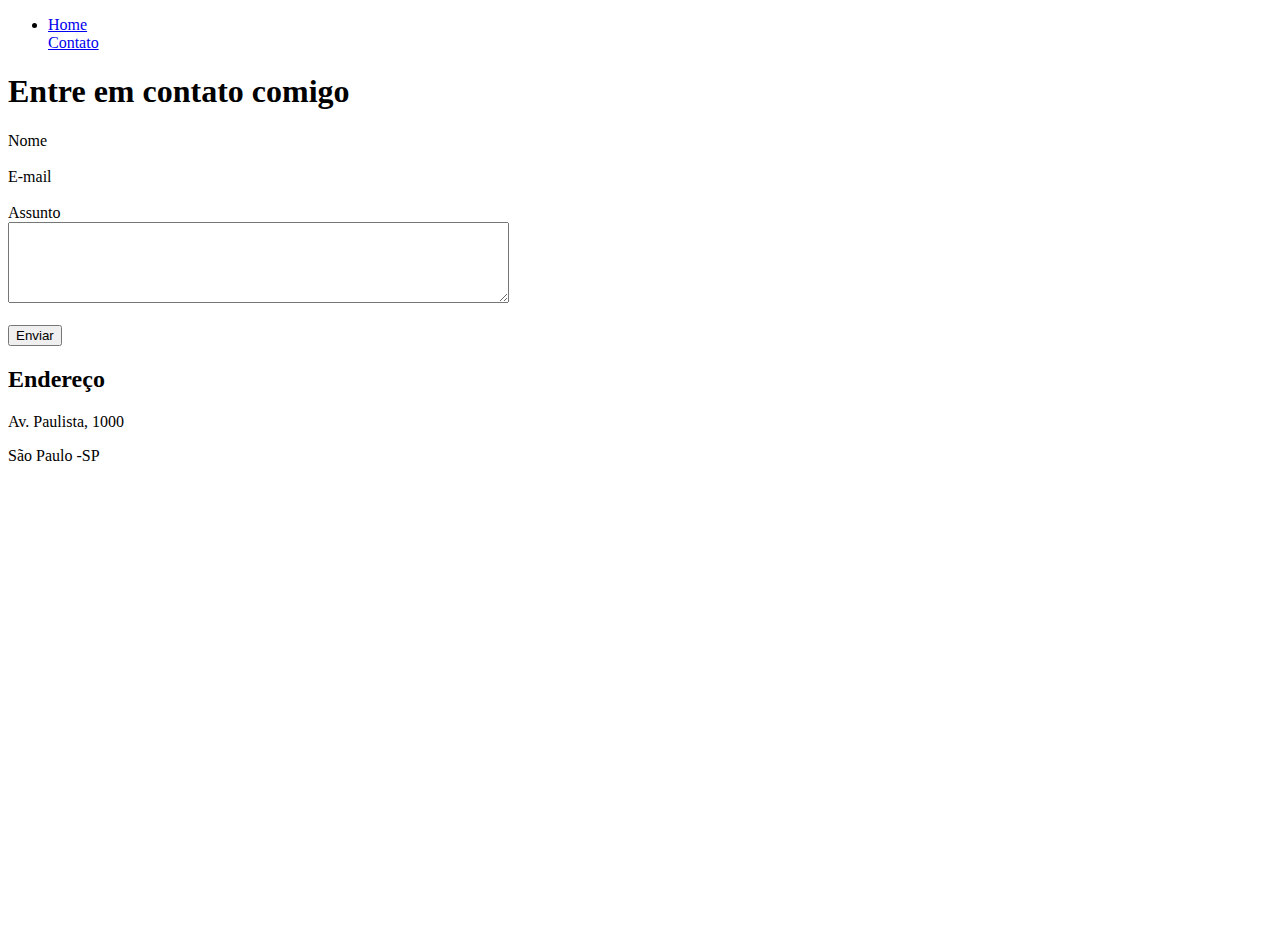
==== contato.html @ 98316b81 "criação de front end básico" ====
<!DOCTYPE html>
<html lang="pt-br">
<head>
    <meta charset="UTF-8">
    <meta http-equiv="X-UA-Compatible" content="IE=edge">
    <meta name="viewport" content="width=device-width, initial-scale=1.0">
    <title>Contato</title>
</head>
<body>
    <!-- NAV = DIV de navegação -->
    <!-- aqui começa a navbar -->
    <nav>
        <ul>
            <li>
                <a href="index.html">Home</a>
            </li>
                <a href="contato.html">Contato</a>
        </ul>
    </nav>
    <!-- aqui termina a navbar -->

    <h1>Entre em contato comigo</h1>

    <form>
            <label for ="nome">Nome</label>
            <imput type="text" id="nome">
        <br>
        <br>
            <label for ="email">E-mail</label>
            <imput type="email" id="email">
        <br>
        <br>
            <label for ="assunto">Assunto</label><br>
            <textarea name="assunto" id="assunto" cols="60" rows="5"></textarea>
        <br>
        <br>
            <button>Enviar</button>
    </form>

    <h2>Endereço</h2>

        <p>Av. Paulista, 1000</p>
        <p>São Paulo -SP</p>

    <iframe 
        src="https://www.google.com/maps/embed?pb=!1m18!1m12!1m3!1d3657.0980318204333!2d-46.6519376!3d-23.5649224!2m3!1f0!2f0!3f0!3m2!1i1024!2i768!4f13.1!3m3!1m2!1s0x94ce5994f2e15a7d%3A0xdeb92126793e5e90!2sAv.%20Paulista%2C%201000%20-%20Bela%20Vista%2C%20S%C3%A3o%20Paulo%20-%20SP%2C%2001310-100!5e0!3m2!1ses-419!2sbr!4v1683574573556!5m2!1ses-419!2sbr" 
        width="600" 
        height="450" 
        style="border:0;" 
        allowfullscreen="" 
        loading="lazy" 
        referrerpolicy="no-referrer-when-downgrade">
    </iframe>

</body>
</html>
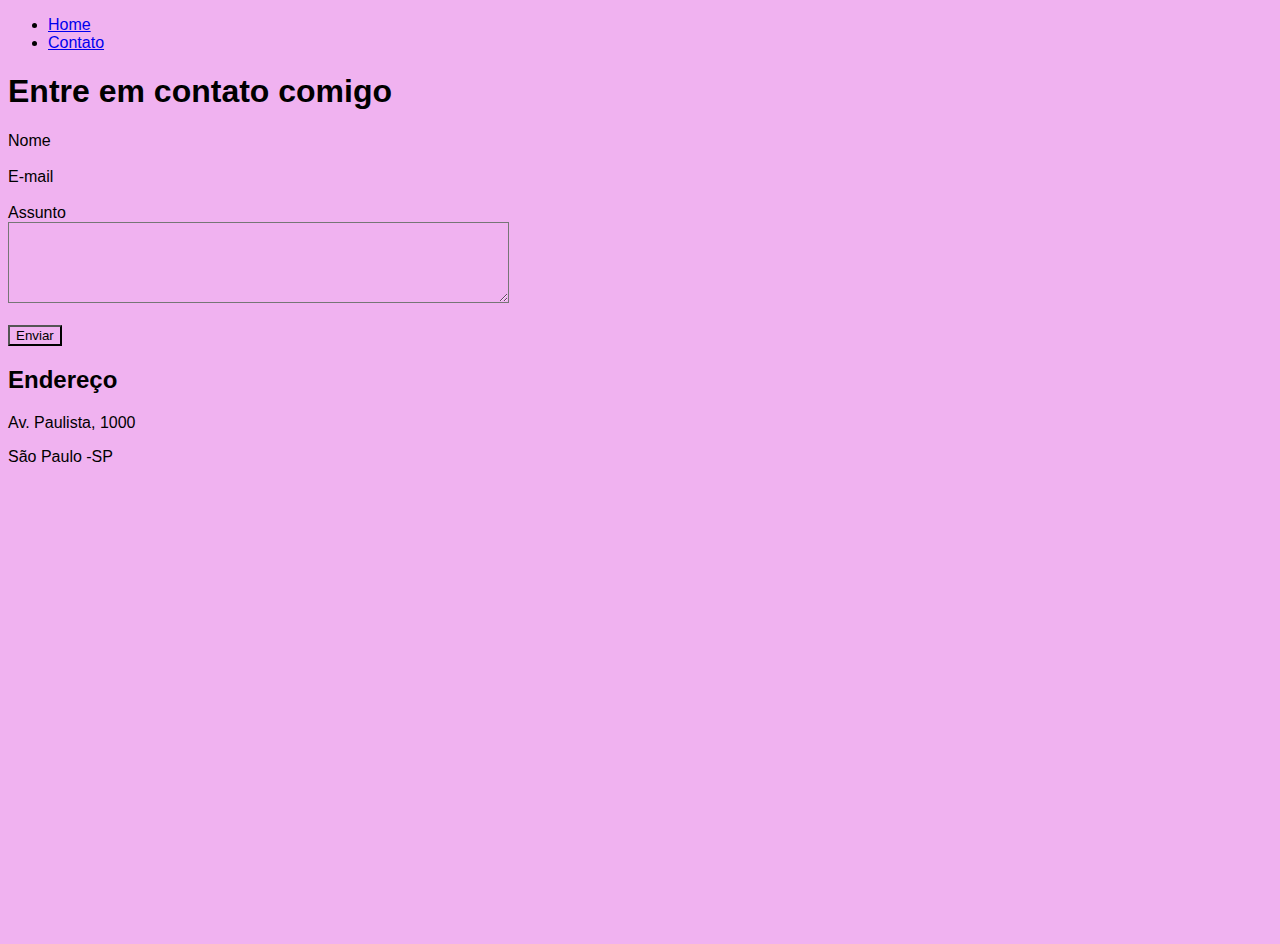
==== commit 8cc5753b: "inclusão de cores, posicionameto de texto e elementos" ====
--- a/contato.html
+++ b/contato.html
@@ -5,16 +5,19 @@
     <meta http-equiv="X-UA-Compatible" content="IE=edge">
     <meta name="viewport" content="width=device-width, initial-scale=1.0">
     <title>Contato</title>
+    <link rel="stylesheet" href="assets/CSS/style.css">
 </head>
 <body>
     <!-- NAV = DIV de navegação -->
     <!-- aqui começa a navbar -->
     <nav>
-        <ul>
+        <ul classe="menu">
             <li>
                 <a href="index.html">Home</a>
             </li>
+            <li>
                 <a href="contato.html">Contato</a>
+            </li>
         </ul>
     </nav>
     <!-- aqui termina a navbar -->
--- a/assets/CSS/style.css
+++ b/assets/CSS/style.css
@@ -0,0 +1,66 @@
+*{
+    background-color: #f0b2f0;
+    font-family: Verdana, Geneva, Tahoma, sans-serif;
+    text-align: justify;
+}
+
+#menu li {
+    
+    display: inline-block; 
+    margin-right: 20px;     
+    color:rgb(65, 1, 65); 
+    font-size: 20px;
+}
+
+#menu a {
+    text-decoration: none;
+}
+
+#menu a:hover{
+    color: black;
+    font-size: 23px;
+}
+
+header h2 {
+    font-size:60px; 
+    text-align: center;
+}
+
+header p {
+    margin: 14px 100px;
+}
+
+section h3{
+    text-align: center;
+}
+
+section iframe{
+    display: flex;
+    margin: auto;
+}
+
+.sobre img {
+    display: flex; 
+    margin: auto;
+    width:300px;
+}
+
+.sobre p {
+    margin: 14px 100px;
+}
+
+.curiosidades p {
+    margin: 14px 100px;
+}
+
+.curiosidades ul {
+    margin: 14px 100px;
+}
+
+/* PÁGINA DE CONTATO: */
+
+#map-container {
+    
+    width: 50%; /* define a largura da div */
+    margin: 0 auto; /* centraliza a div */
+  }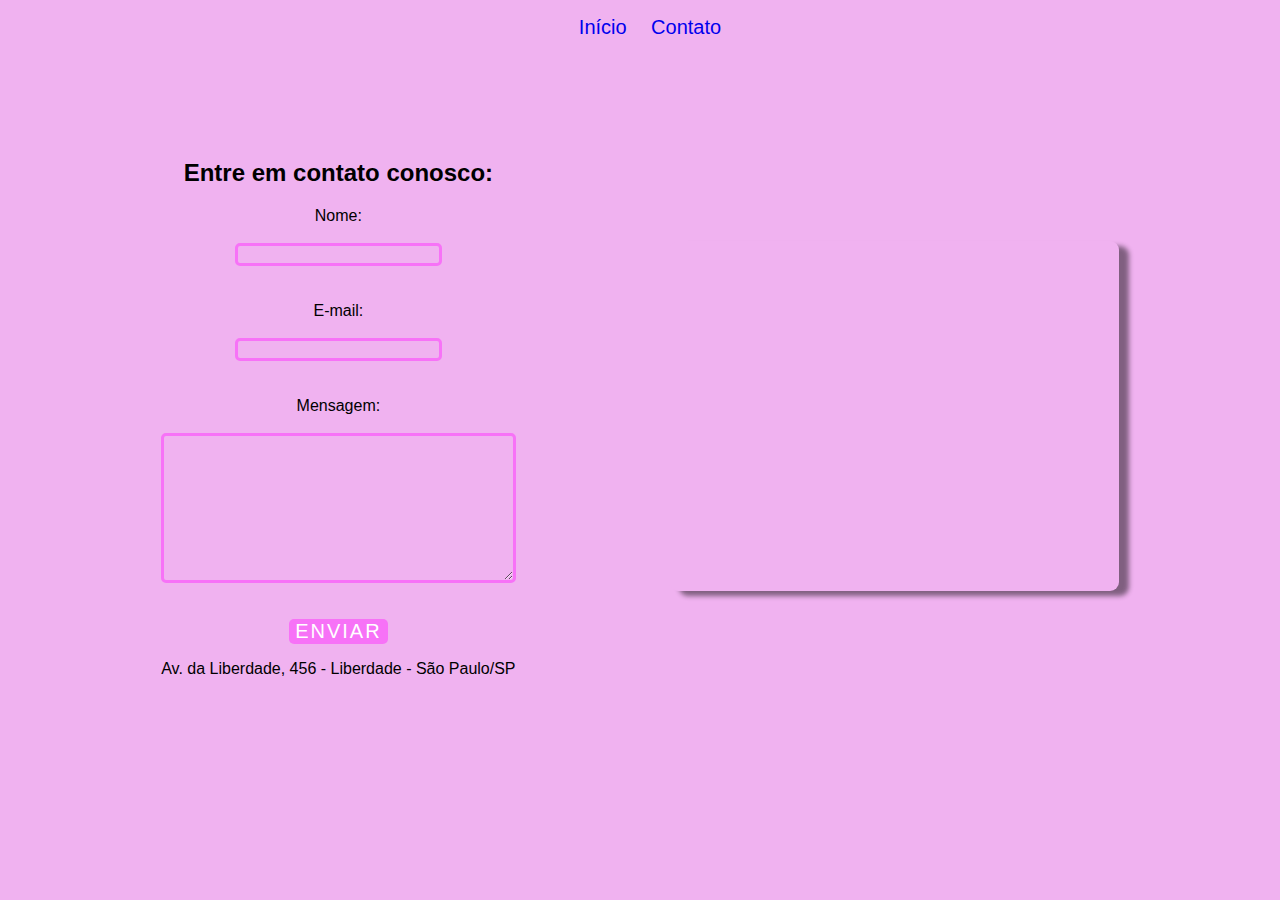
==== commit 0ced8a31: "atualização de imagens" ====
--- a/contato.html
+++ b/contato.html
@@ -5,55 +5,48 @@
     <meta http-equiv="X-UA-Compatible" content="IE=edge">
     <meta name="viewport" content="width=device-width, initial-scale=1.0">
     <title>Contato</title>
-    <link rel="stylesheet" href="assets/CSS/style.css">
+    <link rel="stylesheet" href="./assets/CSS/style.css">
 </head>
 <body>
-    <!-- NAV = DIV de navegação -->
-    <!-- aqui começa a navbar -->
-    <nav>
-        <ul classe="menu">
-            <li>
-                <a href="index.html">Home</a>
-            </li>
-            <li>
-                <a href="contato.html">Contato</a>
-            </li>
-        </ul>
-    </nav>
-    <!-- aqui termina a navbar -->
+<!-- Aqui começa o NavBar, o menu: -->
+<nav >
+    <ul id = "menu" style="text-align: center; " >
 
-    <h1>Entre em contato comigo</h1>
+        <li ><a href="index.html">Início</a></li>
+        <li ><a href="contato.html">Contato</a></li>
+    </ul>
+</nav>
 
-    <form>
-            <label for ="nome">Nome</label>
-            <imput type="text" id="nome">
-        <br>
-        <br>
-            <label for ="email">E-mail</label>
-            <imput type="email" id="email">
-        <br>
-        <br>
-            <label for ="assunto">Assunto</label><br>
-            <textarea name="assunto" id="assunto" cols="60" rows="5"></textarea>
-        <br>
-        <br>
-            <button>Enviar</button>
-    </form>
-
-    <h2>Endereço</h2>
-
-        <p>Av. Paulista, 1000</p>
-        <p>São Paulo -SP</p>
-
-    <iframe 
-        src="https://www.google.com/maps/embed?pb=!1m18!1m12!1m3!1d3657.0980318204333!2d-46.6519376!3d-23.5649224!2m3!1f0!2f0!3f0!3m2!1i1024!2i768!4f13.1!3m3!1m2!1s0x94ce5994f2e15a7d%3A0xdeb92126793e5e90!2sAv.%20Paulista%2C%201000%20-%20Bela%20Vista%2C%20S%C3%A3o%20Paulo%20-%20SP%2C%2001310-100!5e0!3m2!1ses-419!2sbr!4v1683574573556!5m2!1ses-419!2sbr" 
-        width="600" 
-        height="450" 
-        style="border:0;" 
-        allowfullscreen="" 
-        loading="lazy" 
-        referrerpolicy="no-referrer-when-downgrade">
+<div class="container-contact">
+   
+    <div class="container-info-contact">
+        <h2 class="title-contact">Entre em contato conosco:</h2>
+        
+            <form class="container-inputs-contact">
+                <label for="nome">Nome:</label><br>
+                <input class="input" type="text" id="nome" name="nome" onchange="validaNome()"><br>
+                <div id="txtNome"></div><br>
+                <label for="email">E-mail:</label><br>
+                <input class="input" type="email" id="email" name="email" onchange="validaEmail()"><br>
+                <div id="txtEmail"></div><br>
+                <label for="mensagem">Mensagem:</label><br>
+                <textarea class="input" id="texto" name="mensagem"></textarea><br>
+                <div id="contador"></div><br>
+                <input class="btn" type="submit" value="Enviar">
+            </form>
+            <p>Av. da Liberdade, 456 - Liberdade - São Paulo/SP</p>
+    </div>
+    
+    <iframe class="map" src="https://www.google.com/maps/embed?pb=!1m18!1m12!1m3!1d3657.3229529551045!2d-46.6391748252961!3d-23.556841861425067!2m3!1f0!2f0!3f0!3m2!1i1024!2i768!4f13.1!3m3!1m2!1s0x94ce59a8cc3a285f%3A0x8cf70d8065f5d02e!2sAv.%20da%20Liberdade%2C%20456%20-%20Liberdade%2C%20S%C3%A3o%20Paulo%20-%20SP%2C%2001502-001!5e0!3m2!1spt-BR!2sbr!4v1683580833064!5m2!1spt-BR!2sbr" 
+    width="450" height="350" 
+    style="border:0; box-shadow: 10px 5px 5px rgba(0, 0, 0, 0.466); border-radius: 9px;" 
+    allowfullscreen="" 
+    loading="lazy" 
+    referrerpolicy="no-referrer-when-downgrade">
     </iframe>
 
+
+</div>
+<script src="./assets/script/script.js"></script>
 </body>
 </html>--- a/assets/CSS/style.css
+++ b/assets/CSS/style.css
@@ -1,9 +1,13 @@
+@import url('https://fonts.googleapis.com/css2?family=Poppins:wght@400;600;700&display=swap');
+
 *{
     background-color: #f0b2f0;
     font-family: Verdana, Geneva, Tahoma, sans-serif;
     text-align: justify;
 }
-
+#menu{
+    text-align: center;
+}
 #menu li {
     
     display: inline-block; 
@@ -22,7 +26,6 @@
 }
 
 header h2 {
-    font-size:60px; 
     text-align: center;
 }
 
@@ -59,8 +62,59 @@
 
 /* PÁGINA DE CONTATO: */
 
-#map-container {
+.container-contact{
+
+    display: flex;
+    justify-content: center;
+    align-items: center;
+    justify-content: space-evenly;
+    margin-top: 100px;
+}
+
+.title-contact{
+    text-align: center;
+}
+
+.container-info-container{   
+    display: flex;
+    flex-direction: column;
+    align-items: center;
+    text-align: center;
+    padding-top: 0.5rem;
+}
+
+.container-inputs-contact{
     
-    width: 50%; /* define a largura da div */
-    margin: 0 auto; /* centraliza a div */
-  }+    display: flex;
+    flex-direction: column;
+    justify-content: space-around;
+    align-items: center;
+}
+
+.input{
+    padding-left: 20px;
+    border: solid #f772f7;
+    border-radius: 5px;
+    font-weight: 600;
+    letter-spacing: 1px;
+    box-sizing: border-box;
+}
+
+textarea {
+    width: 100%;
+    height: 150px; /* Defina a altura desejada */
+    max-width: 500px; /* Defina a largura máxima desejada */
+    min-width: 200px; /* Defina a largura mínima desejada */
+    resize: vertical; /* Permite ao usuário redimensionar a altura verticalmente */
+  }
+
+.btn{
+    font-size: 20px;
+    letter-spacing: 2px;
+    text-transform: uppercase;
+    color: white;
+    border: none;
+    border-radius: 5px;
+    background-color: #f772f7;
+    cursor: pointer;
+}